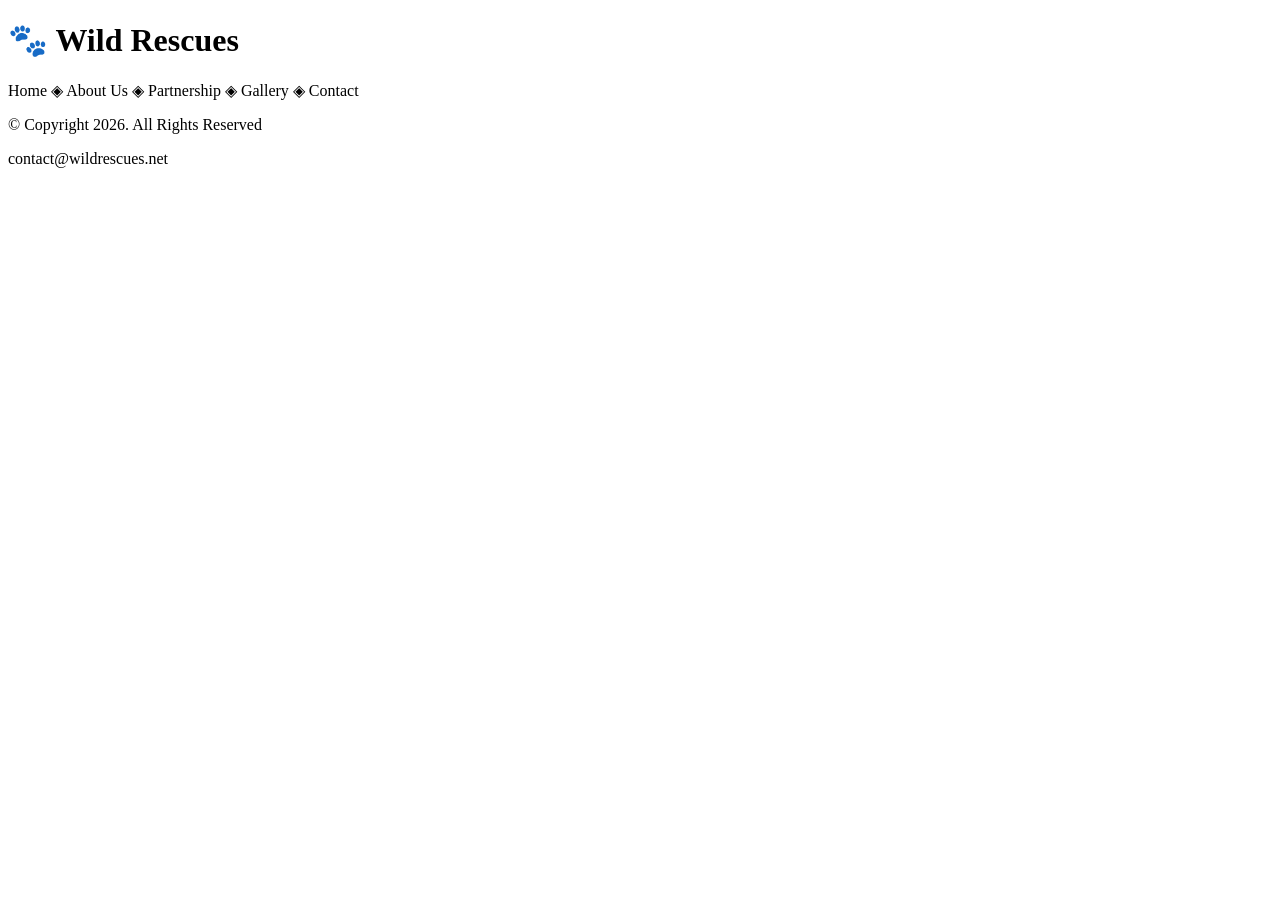
==== index.html @ b6fa34cc "Rename template.html to index.html" ====
<!DOCTYPE html>
<html lang="en">

<head>
    <!--metadata go here (invisible): <title>, <meta>, <link>, <style>, <script>-->
    <meta charset="=UTF-8">
    <meta name="viewport" content="width=device-width, initial-scale=1.0">
    <title>Wild Rescues</title>
</head>

<body>
    <!--Elements go here (visible) <header>, <h1>, <nav>, <img> (logo), search bars-->
    <header></header>
        <h1>&#128062; Wild Rescues</h1>
    <nav></nav>
        <p>Home &#9672; About Us &#9672; Partnership &#9672; Gallery &#9672; Contact</p>
    <main></main>
        <!--ad page content here-->
    <footer></footer>
        <p>&copy; Copyright 2026. All Rights Reserved</p>
        <p>contact@wildrescues.net</p>

</body>

</html>
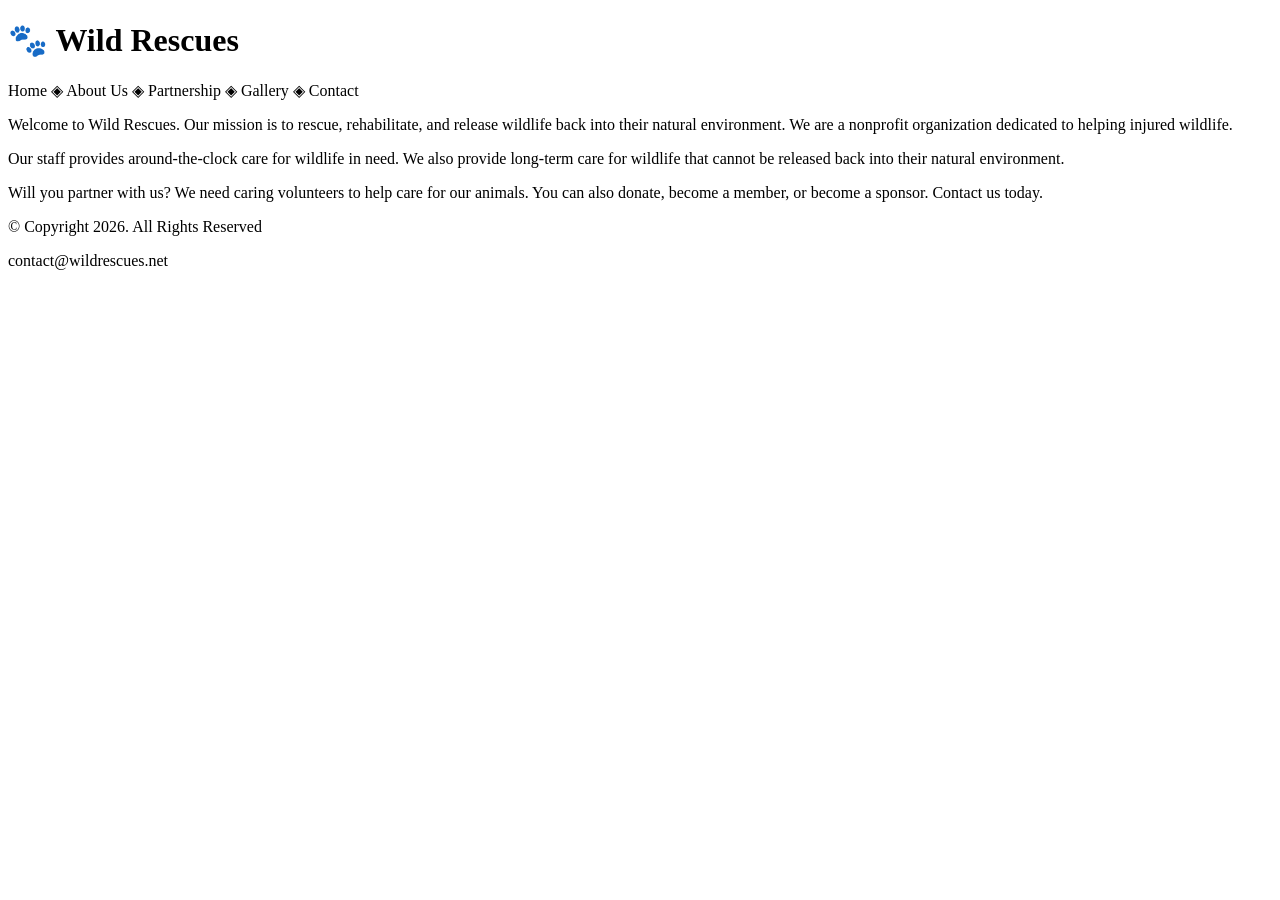
==== commit 6ebdcfdf: "Add files via upload" ====
--- a/index.html
+++ b/index.html
@@ -5,7 +5,7 @@
     <!--metadata go here (invisible): <title>, <meta>, <link>, <style>, <script>-->
     <meta charset="=UTF-8">
     <meta name="viewport" content="width=device-width, initial-scale=1.0">
-    <title>Wild Rescues</title>
+    <title>Wild Rescues: Home</title>
 </head>
 
 <body>
@@ -16,10 +16,18 @@
         <p>Home &#9672; About Us &#9672; Partnership &#9672; Gallery &#9672; Contact</p>
     <main></main>
         <!--ad page content here-->
+        <p>Welcome to Wild Rescues. Our mission is to rescue, rehabilitate, and release 
+            wildlife back into their natural environment. We are a nonprofit organization 
+            dedicated to helping injured wildlife.</p>
+        <p>Our staff provides around-the-clock care for wildlife in need. We also provide 
+            long-term care for wildlife that cannot be released back into their natural 
+            environment.</p>
+        <p>Will you partner with us? We need caring volunteers to help care for our animals. 
+            You can also donate, become a member, or become a sponsor. Contact us today.</p>
     <footer></footer>
         <p>&copy; Copyright 2026. All Rights Reserved</p>
         <p>contact@wildrescues.net</p>
 
 </body>
 
-</html>
+</html>
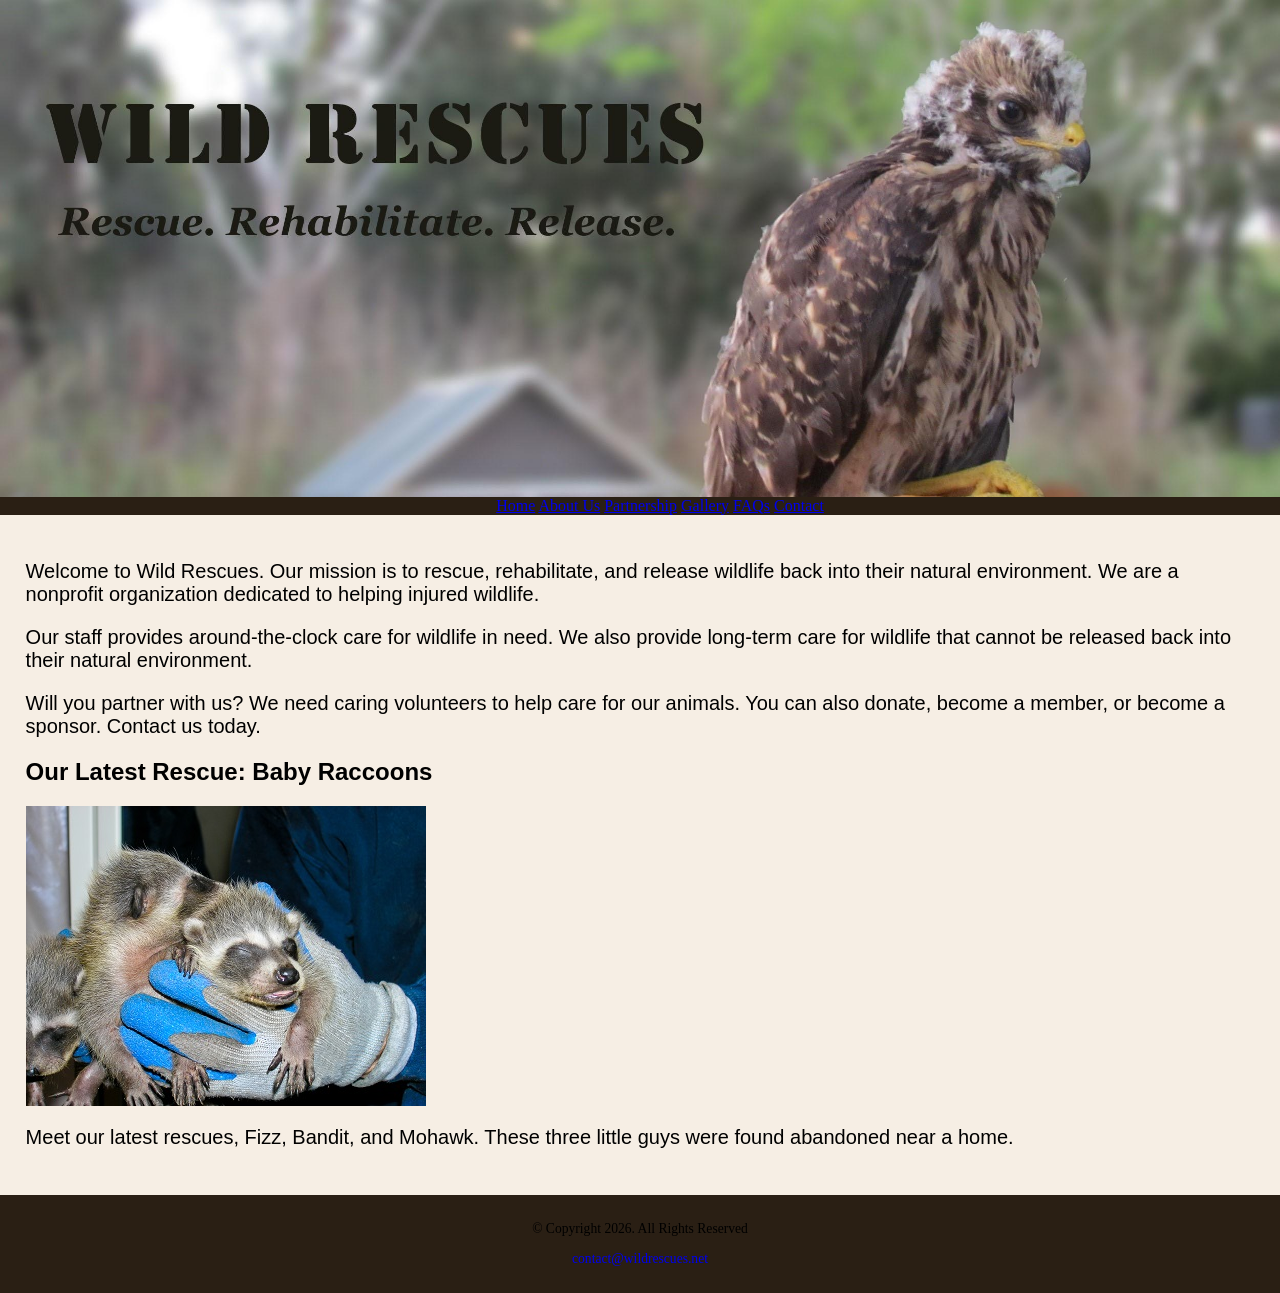
==== commit f9c1854a: "Add files via upload" ====
--- a/index.html
+++ b/index.html
@@ -6,27 +6,50 @@
     <meta charset="=UTF-8">
     <meta name="viewport" content="width=device-width, initial-scale=1.0">
     <title>Wild Rescues: Home</title>
+    <link rel="stylesheet" href="css/styles.css">
 </head>
 
 <body>
     <!--Elements go here (visible) <header>, <h1>, <nav>, <img> (logo), search bars-->
-    <header></header>
-        <h1>&#128062; Wild Rescues</h1>
-    <nav></nav>
-        <p>Home &#9672; About Us &#9672; Partnership &#9672; Gallery &#9672; Contact</p>
-    <main></main>
+    <header>
+        <img src="images/baby-hawk.jpg"; alt="rescued baby hawk"; &#128062; Wild Rescues
+        Rescue, Rehabilitate, and Release>
+    </header>
+        
+    <nav>
+        <ul><a href="index.html">Home</a> 
+            <a href="about.html">About Us</a> 
+            <a href="partnership.html">Partnership</a> 
+            <a href="gallery.html">Gallery</a>
+            <a href="faqs.html">FAQs</a> 
+            <a href="contact.html">Contact</a></ul>
+    </nav>
+        
+    <main>
         <!--ad page content here-->
-        <p>Welcome to Wild Rescues. Our mission is to rescue, rehabilitate, and release 
-            wildlife back into their natural environment. We are a nonprofit organization 
-            dedicated to helping injured wildlife.</p>
-        <p>Our staff provides around-the-clock care for wildlife in need. We also provide 
-            long-term care for wildlife that cannot be released back into their natural 
-            environment.</p>
-        <p>Will you partner with us? We need caring volunteers to help care for our animals. 
-            You can also donate, become a member, or become a sponsor. Contact us today.</p>
-    <footer></footer>
+        <div></div>
+        <div id="welcome">
+            <p>Welcome to Wild Rescues. Our mission is to rescue, rehabilitate, and release 
+                wildlife back into their natural environment. We are a nonprofit organization 
+                dedicated to helping injured wildlife.</p>
+            <p>Our staff provides around-the-clock care for wildlife in need. We also provide 
+                long-term care for wildlife that cannot be released back into their natural 
+                environment.</p>
+            <p>Will you partner with us? We need caring volunteers to help care for our animals. 
+                You can also donate, become a member, or become a sponsor. Contact us today.</p>
+        </div>
+        <div id="latest">
+            <h2>Our Latest Rescue: Baby Raccoons</h2>
+            <img src="images/baby-raccoons.jpg" alt="hands holding three baby raccoons">
+            <p>Meet our latest rescues, Fizz, Bandit, and Mohawk. These three little guys were 
+                found abandoned near a home.</p>
+        </div>
+    </main>
+
+    <footer>
         <p>&copy; Copyright 2026. All Rights Reserved</p>
-        <p>contact@wildrescues.net</p>
+        <p><a href="mailto:contact@wildrescues.net">contact@wildrescues.net</a></p>
+    </footer>
 
 </body>
 
--- a/css/styles.css
+++ b/css/styles.css
@@ -0,0 +1,89 @@
+/* CSS Reset */
+body, header, nav, main, footer, img, h1, h3 {
+    margin: 0;
+    padding: 0;
+    border: 0;
+}
+
+/* Style rules for body and images */
+body {
+    background-color: #f6eee4;
+}
+img {
+    max-width: 100%;
+    display: block;
+}
+
+/* Style rules for navigation area */
+/* nav, nav ul, nav li, nav li a */
+nav {
+    background-color: #2a1f14;
+}
+nav ul {
+    list-style-type: none;
+    margin: 0;
+    text-align: center;
+}
+nav li {
+    display: inline-block;
+    font-size: 1.5em;
+    font-family: Geneva, Arial, sans-serif;
+    font-weight: bold;
+}
+nav li a {
+    display: block;
+    font: #f6eee4;
+    padding-top: 0.5em;
+    padding-bottom: 0.5em;
+    padding-left: 0.2em;
+    padding-right: 0.2em;
+    text-decoration: none;
+}
+
+/* Style rules for main content */
+/* main, main p, main h3, main ul, 
+.link, .action, and #contact */
+main {
+    padding: 2%;
+    font-family: Verdana, Arial, sans-serif;
+}
+main p {
+    font-size: 1.25em;
+}
+main h3 {
+    padding-top: 2%;
+}
+main ul {
+    list-style-type: square;
+}
+.link {
+    font: #4d3319;
+    text-decoration: none;
+    font-weight: bold;
+    font-style: italic;
+}
+.action {
+    font-size: 1.75em;
+    font-weight: bold;
+    text-align: center;
+}
+#contact {
+    text-align: center;
+}
+
+/* Style rules for footer content */
+/* footer, footer a */
+footer {
+    text-align: center;
+    font-size: 0.85em;
+    background-color: #2a1f14;
+    font: #f6eee4;
+    padding-top: 1%;
+    padding-bottom: 1%;
+    padding-left: 0%;
+    padding-right: 0%;
+}
+footer a {
+    font: #f3e6d8;
+    text-decoration: none;
+}
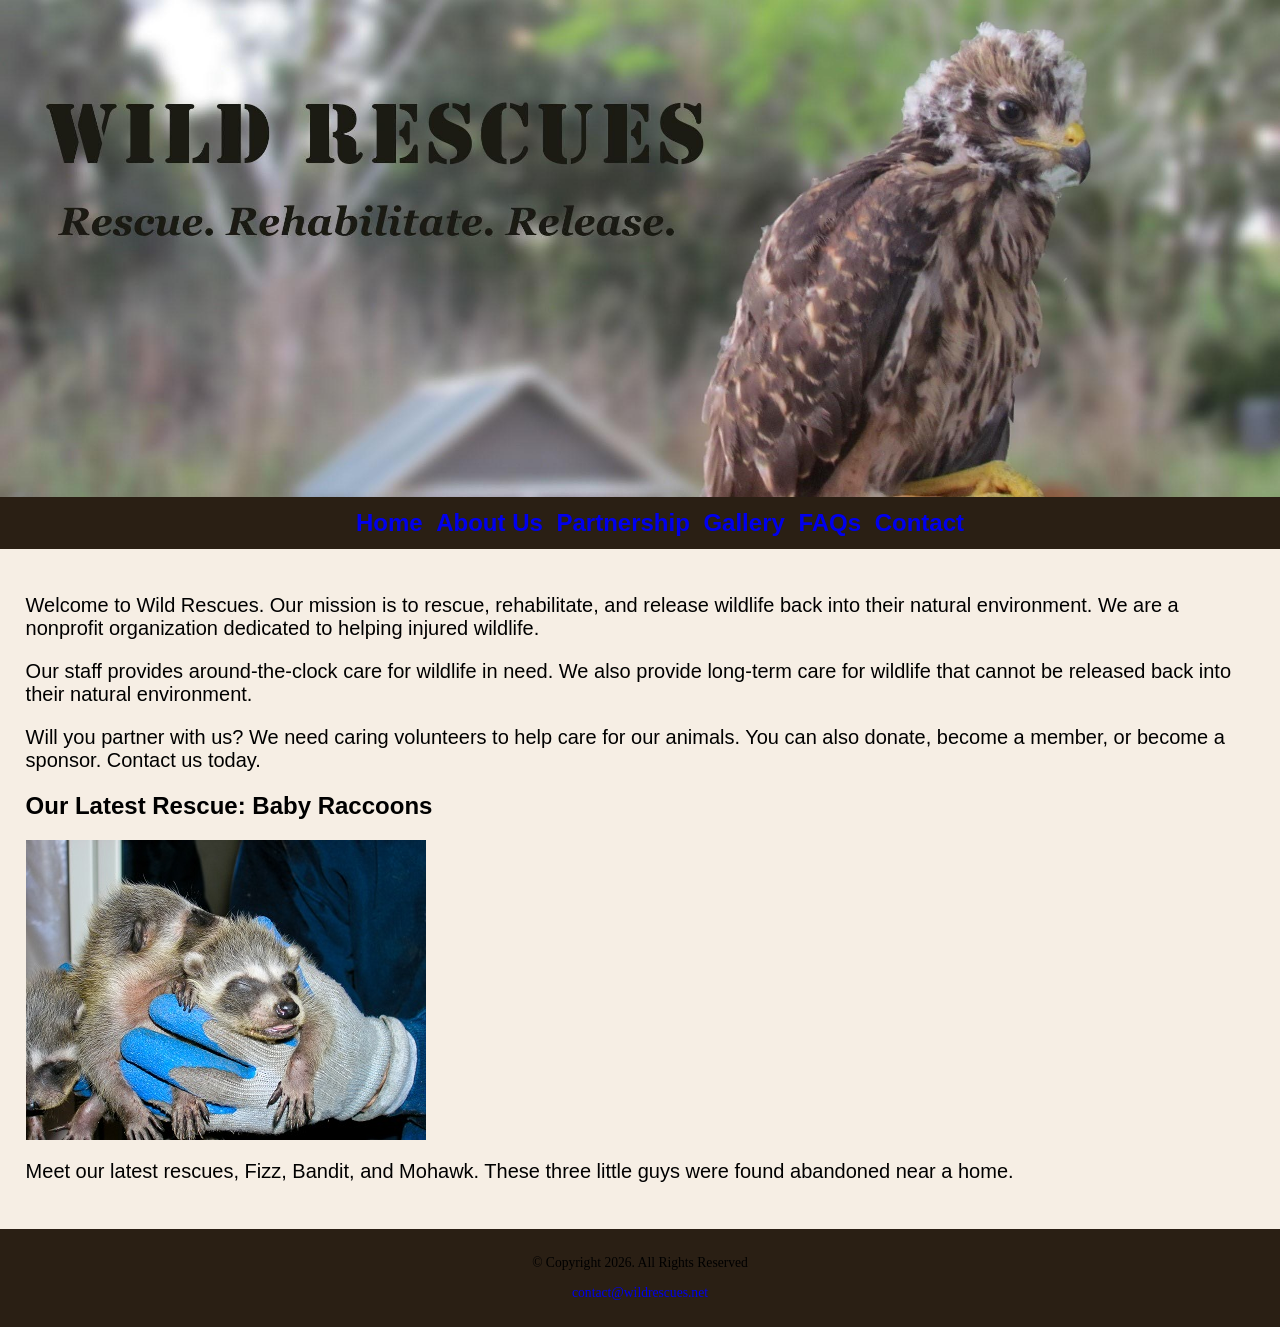
==== commit 59f6e328: "Add files via upload" ====
--- a/index.html
+++ b/index.html
@@ -17,12 +17,12 @@
     </header>
         
     <nav>
-        <ul><a href="index.html">Home</a> 
-            <a href="about.html">About Us</a> 
-            <a href="partnership.html">Partnership</a> 
-            <a href="gallery.html">Gallery</a>
-            <a href="faqs.html">FAQs</a> 
-            <a href="contact.html">Contact</a></ul>
+        <ul><li><a href="index.html">Home</a></li> 
+            <li><a href="about.html">About Us</a></li> 
+            <li><a href="partnership.html">Partnership</a></li> 
+            <li><a href="gallery.html">Gallery</a></li>
+            <li><a href="faqs.html">FAQs</a></li> 
+            <li><a href="contact.html">Contact</a></li></ul>
     </nav>
         
     <main>
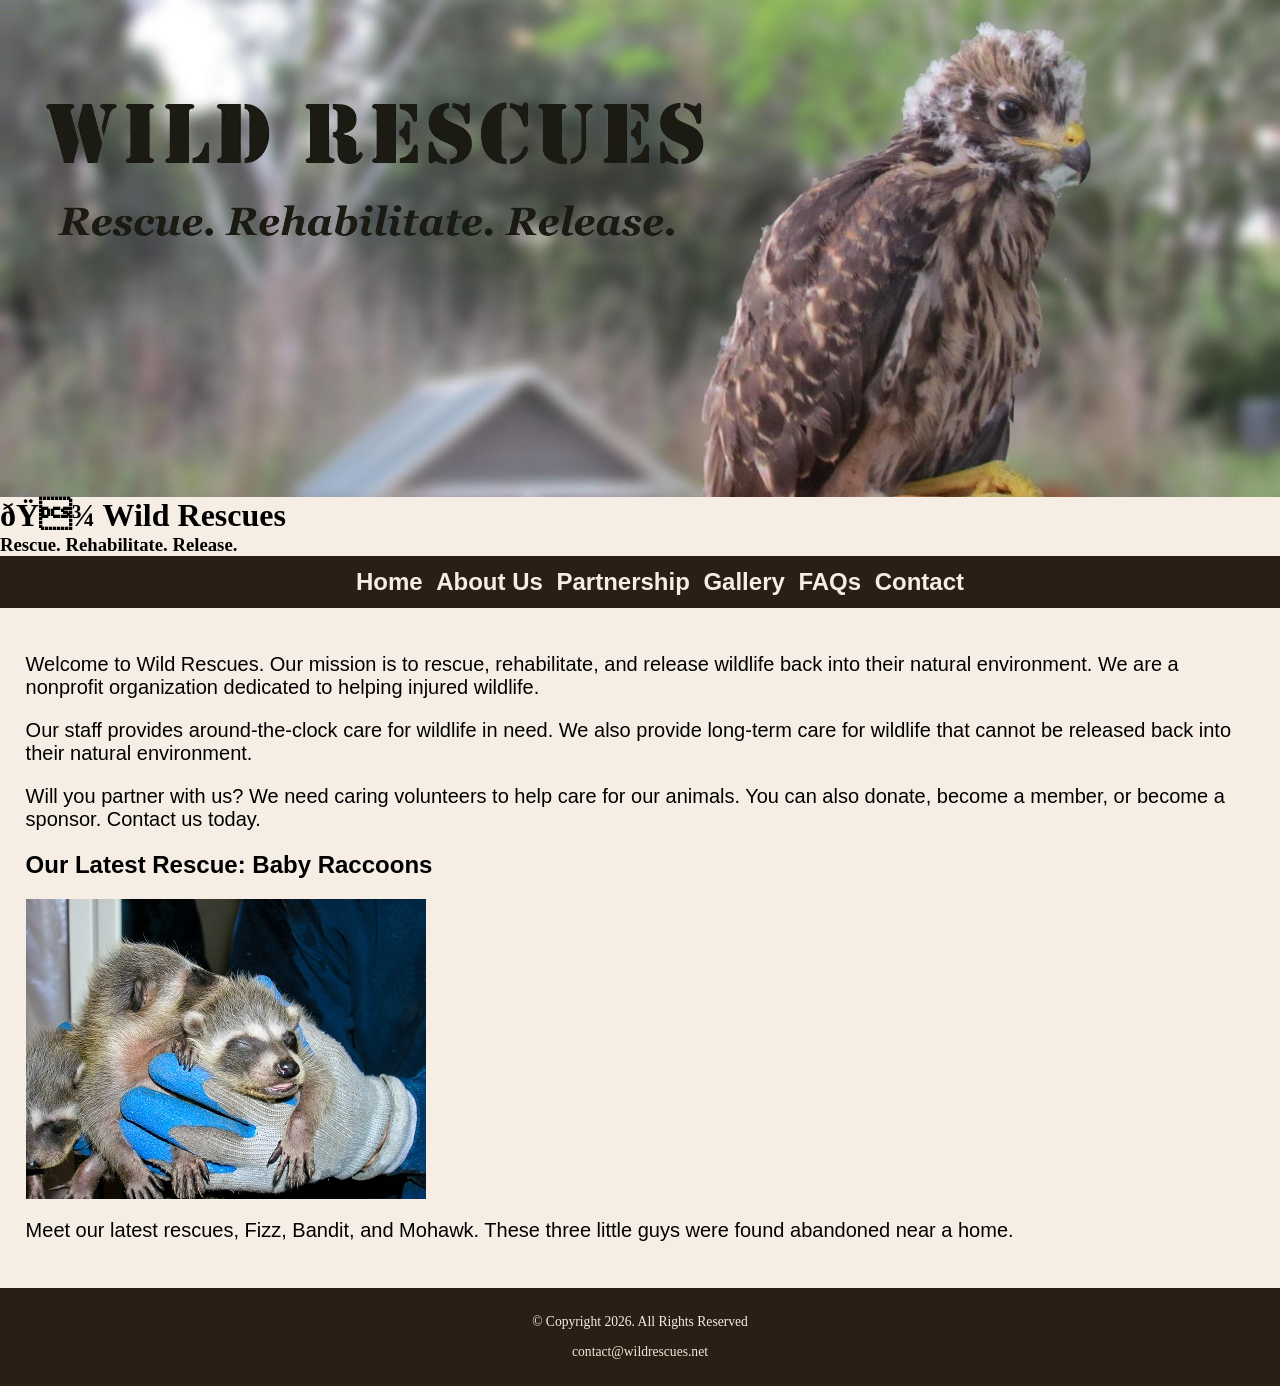
==== commit 9f968824: "Add files via upload" ====
--- a/index.html
+++ b/index.html
@@ -6,15 +6,28 @@
     <meta charset="=UTF-8">
     <meta name="viewport" content="width=device-width, initial-scale=1.0">
     <title>Wild Rescues: Home</title>
+
+    <link rel="preconnect" href="https://fonts.googleapis.com">
+    <link rel="preconnect" href="https://fonts.gstatic.com" crossorigin>
+    <link href="https://fonts.googleapis.com/css2?family=Emblema+One&family=Lora:ital,wght@0,400..700;1,400..700&display=swap" rel="stylesheet">
+
     <link rel="stylesheet" href="css/styles.css">
 </head>
 
 <body>
     <!--Elements go here (visible) <header>, <h1>, <nav>, <img> (logo), search bars-->
-    <header>
-        <img src="images/baby-hawk.jpg"; alt="rescued baby hawk"; &#128062; Wild Rescues
-        Rescue, Rehabilitate, and Release>
-    </header>
+<header>
+    <div class="tab-desk">
+        <a href="index.html">
+            <img src="images/baby-hawk.jpg" alt="rescued baby hawk">
+        </a>
+    </div>
+
+    <div class="mobile">
+        <h1>🐾 Wild Rescues</h1>
+        <h3>Rescue. Rehabilitate. Release.</h3>
+    </div>
+</header>
         
     <nav>
         <ul><li><a href="index.html">Home</a></li> 
@@ -40,7 +53,7 @@
         </div>
         <div id="latest">
             <h2>Our Latest Rescue: Baby Raccoons</h2>
-            <img src="images/baby-raccoons.jpg" alt="hands holding three baby raccoons">
+            <img src="images/baby-raccoons.jpg" alt="hands holding three baby raccoons" class="round">
             <p>Meet our latest rescues, Fizz, Bandit, and Mohawk. These three little guys were 
                 found abandoned near a home.</p>
         </div>
--- a/css/styles.css
+++ b/css/styles.css
@@ -32,7 +32,7 @@
 }
 nav li a {
     display: block;
-    font: #f6eee4;
+    color: #f6eee4;
     padding-top: 0.5em;
     padding-bottom: 0.5em;
     padding-left: 0.2em;
@@ -57,7 +57,7 @@
     list-style-type: square;
 }
 .link {
-    font: #4d3319;
+    color: #4d3319;
     text-decoration: none;
     font-weight: bold;
     font-style: italic;
@@ -71,19 +71,59 @@
     text-align: center;
 }
 
+/* Style rules for form content */
+form {
+    width: auto;
+}
+.form-grid {
+    display: grid;
+    grid-template-columns: auto auto;
+    gap: 20px;
+}
+.btn {
+    grid-column: 1 / span 2;
+}
+
 /* Style rules for footer content */
 /* footer, footer a */
 footer {
     text-align: center;
     font-size: 0.85em;
     background-color: #2a1f14;
-    font: #f6eee4;
+    color: #f6eee4;
     padding-top: 1%;
     padding-bottom: 1%;
     padding-left: 0%;
     padding-right: 0%;
 }
 footer a {
-    font: #f3e6d8;
+    color: #f3e6d8;
     text-decoration: none;
+}
+
+/* Style rules for the table */
+table {
+    border: 1px solid #2a1f14;
+    border-collapse: collapse;
+    margin-top: 0;
+    margin-bottom: 0;
+    margin-left: auto;
+    margin-right: auto;
+}
+caption {
+    font-size: 1.5em;
+    font-weight: bold;
+    padding: 1%;
+}
+th, td {
+    border: 1px solid #2a1f14;
+    padding: 1%;
+}
+th {
+    background-color: #2a1f14;
+    color: #ffffff;
+    font-size: 1.15em;
+}
+tr:nth-child(odd) {
+    background-color: #deccba;
 }
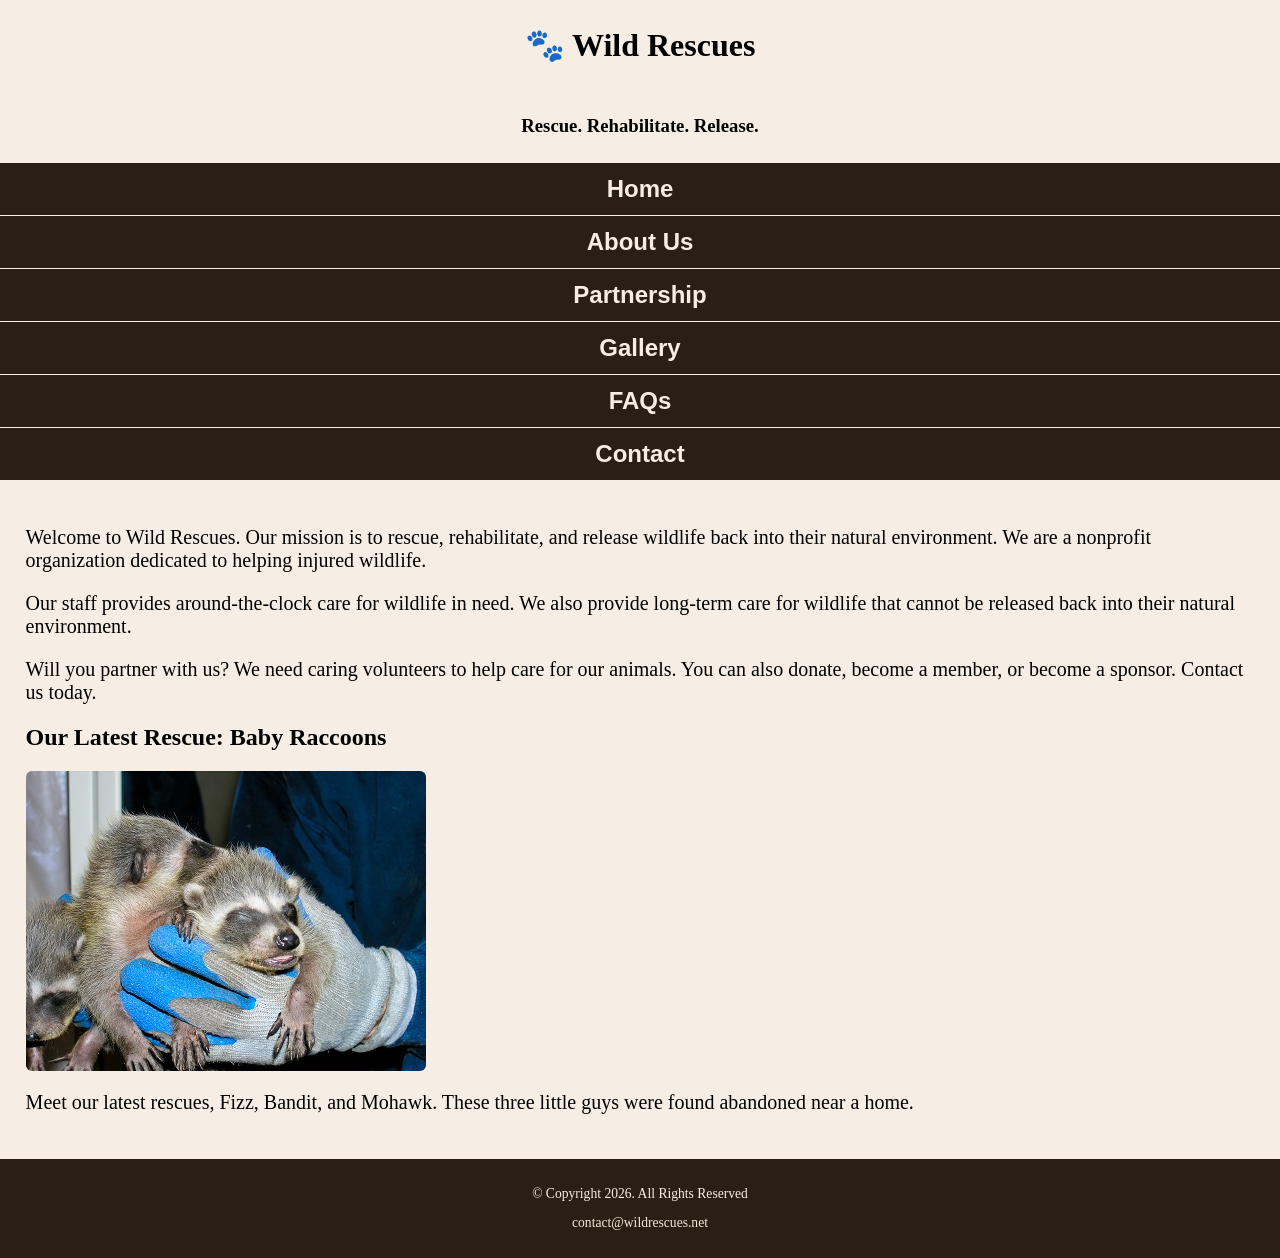
==== commit 895a744c: "Add files via upload" ====
--- a/index.html
+++ b/index.html
@@ -3,7 +3,7 @@
 
 <head>
     <!--metadata go here (invisible): <title>, <meta>, <link>, <style>, <script>-->
-    <meta charset="=UTF-8">
+    <meta charset="UTF-8">
     <meta name="viewport" content="width=device-width, initial-scale=1.0">
     <title>Wild Rescues: Home</title>
 
@@ -15,55 +15,56 @@
 </head>
 
 <body>
-    <!--Elements go here (visible) <header>, <h1>, <nav>, <img> (logo), search bars-->
-<header>
-    <div class="tab-desk">
-        <a href="index.html">
-            <img src="images/baby-hawk.jpg" alt="rescued baby hawk">
-        </a>
+    <div id="wrapper">
+        <!--Elements go here (visible) <header>, <h1>, <nav>, <img> (logo), search bars-->
+        <header>
+            <div class="tab-desk">
+                <a href="index.html">
+                    <img src="images/baby-hawk.jpg" alt="rescued baby hawk">
+                </a>
+            </div>
+
+            <div class="mobile">
+                <h1>🐾 Wild Rescues</h1>
+                <h3>Rescue. Rehabilitate. Release.</h3>
+            </div>
+        </header>
+            
+        <nav>
+            <ul><li><a href="index.html">Home</a></li> 
+                <li><a href="about.html">About Us</a></li> 
+                <li><a href="partnership.html">Partnership</a></li> 
+                <li><a href="gallery.html">Gallery</a></li>
+                <li><a href="faqs.html">FAQs</a></li> 
+                <li><a href="contact.html">Contact</a></li></ul>
+        </nav>
+            
+        <main>
+            <!--ad page content here-->
+            <div></div>
+            <div id="welcome">
+                <p>Welcome to Wild Rescues. Our mission is to rescue, rehabilitate, and release 
+                    wildlife back into their natural environment. We are a nonprofit organization 
+                    dedicated to helping injured wildlife.</p>
+                <p>Our staff provides around-the-clock care for wildlife in need. We also provide 
+                    long-term care for wildlife that cannot be released back into their natural 
+                    environment.</p>
+                <p>Will you partner with us? We need caring volunteers to help care for our animals. 
+                    You can also donate, become a member, or become a sponsor. Contact us today.</p>
+            </div>
+            <div id="latest">
+                <h2>Our Latest Rescue: Baby Raccoons</h2>
+                <img src="images/baby-raccoons.jpg" alt="hands holding three baby raccoons" class="round">
+                <p>Meet our latest rescues, Fizz, Bandit, and Mohawk. These three little guys were 
+                    found abandoned near a home.</p>
+            </div>
+        </main>
+
+        <footer>
+            <p>&copy; Copyright 2026. All Rights Reserved</p>
+            <p><a href="mailto:contact@wildrescues.net">contact@wildrescues.net</a></p>
+        </footer>
     </div>
-
-    <div class="mobile">
-        <h1>🐾 Wild Rescues</h1>
-        <h3>Rescue. Rehabilitate. Release.</h3>
-    </div>
-</header>
-        
-    <nav>
-        <ul><li><a href="index.html">Home</a></li> 
-            <li><a href="about.html">About Us</a></li> 
-            <li><a href="partnership.html">Partnership</a></li> 
-            <li><a href="gallery.html">Gallery</a></li>
-            <li><a href="faqs.html">FAQs</a></li> 
-            <li><a href="contact.html">Contact</a></li></ul>
-    </nav>
-        
-    <main>
-        <!--ad page content here-->
-        <div></div>
-        <div id="welcome">
-            <p>Welcome to Wild Rescues. Our mission is to rescue, rehabilitate, and release 
-                wildlife back into their natural environment. We are a nonprofit organization 
-                dedicated to helping injured wildlife.</p>
-            <p>Our staff provides around-the-clock care for wildlife in need. We also provide 
-                long-term care for wildlife that cannot be released back into their natural 
-                environment.</p>
-            <p>Will you partner with us? We need caring volunteers to help care for our animals. 
-                You can also donate, become a member, or become a sponsor. Contact us today.</p>
-        </div>
-        <div id="latest">
-            <h2>Our Latest Rescue: Baby Raccoons</h2>
-            <img src="images/baby-raccoons.jpg" alt="hands holding three baby raccoons" class="round">
-            <p>Meet our latest rescues, Fizz, Bandit, and Mohawk. These three little guys were 
-                found abandoned near a home.</p>
-        </div>
-    </main>
-
-    <footer>
-        <p>&copy; Copyright 2026. All Rights Reserved</p>
-        <p><a href="mailto:contact@wildrescues.net">contact@wildrescues.net</a></p>
-    </footer>
-
 </body>
 
 </html>
--- a/css/styles.css
+++ b/css/styles.css
@@ -1,5 +1,5 @@
 /* CSS Reset */
-body, header, nav, main, footer, img, h1, h3 {
+body, header, nav, main, footer, img, h1, h3, ul {
     margin: 0;
     padding: 0;
     border: 0;
@@ -14,6 +14,28 @@
     display: block;
 }
 
+/* Style rules for mobile viewport */
+.mobile {
+    display: block;
+}
+
+.tab-desk {
+    display: none;
+}
+
+.mobile h1, .mobile h3 {
+    padding: 2%;
+    text-align: center;
+}
+
+.mobile h1 {
+    font-family: "Emblema One";
+}
+
+.mobile h3 {
+    font-family: "Lora", serif;
+}
+
 /* Style rules for navigation area */
 /* nav, nav ul, nav li, nav li a */
 nav {
@@ -21,14 +43,14 @@
 }
 nav ul {
     list-style-type: none;
-    margin: 0;
     text-align: center;
 }
 nav li {
-    display: inline-block;
+    display: block;
     font-size: 1.5em;
     font-family: Geneva, Arial, sans-serif;
     font-weight: bold;
+    border-top: 0.5px solid #f6eee4;
 }
 nav li a {
     display: block;
@@ -45,7 +67,7 @@
 .link, .action, and #contact */
 main {
     padding: 2%;
-    font-family: Verdana, Arial, sans-serif;
+    font-family: "Lora", serif;
 }
 main p {
     font-size: 1.25em;
@@ -67,8 +89,25 @@
     font-weight: bold;
     text-align: center;
 }
+.round {
+    border-radius: 6px;
+}
+#info ul {
+    margin-left: 10%;
+}
 #contact {
     text-align: center;
+}
+.tel-link {
+    background-color: #2a1f14;
+    padding: 2%;
+    width: 80%;
+    margin: 0 auto;
+}
+.tel-link a {
+    color: #f6eee4;
+    text-decoration: none;
+    font-weight: bold;
 }
 
 /* Style rules for form content */
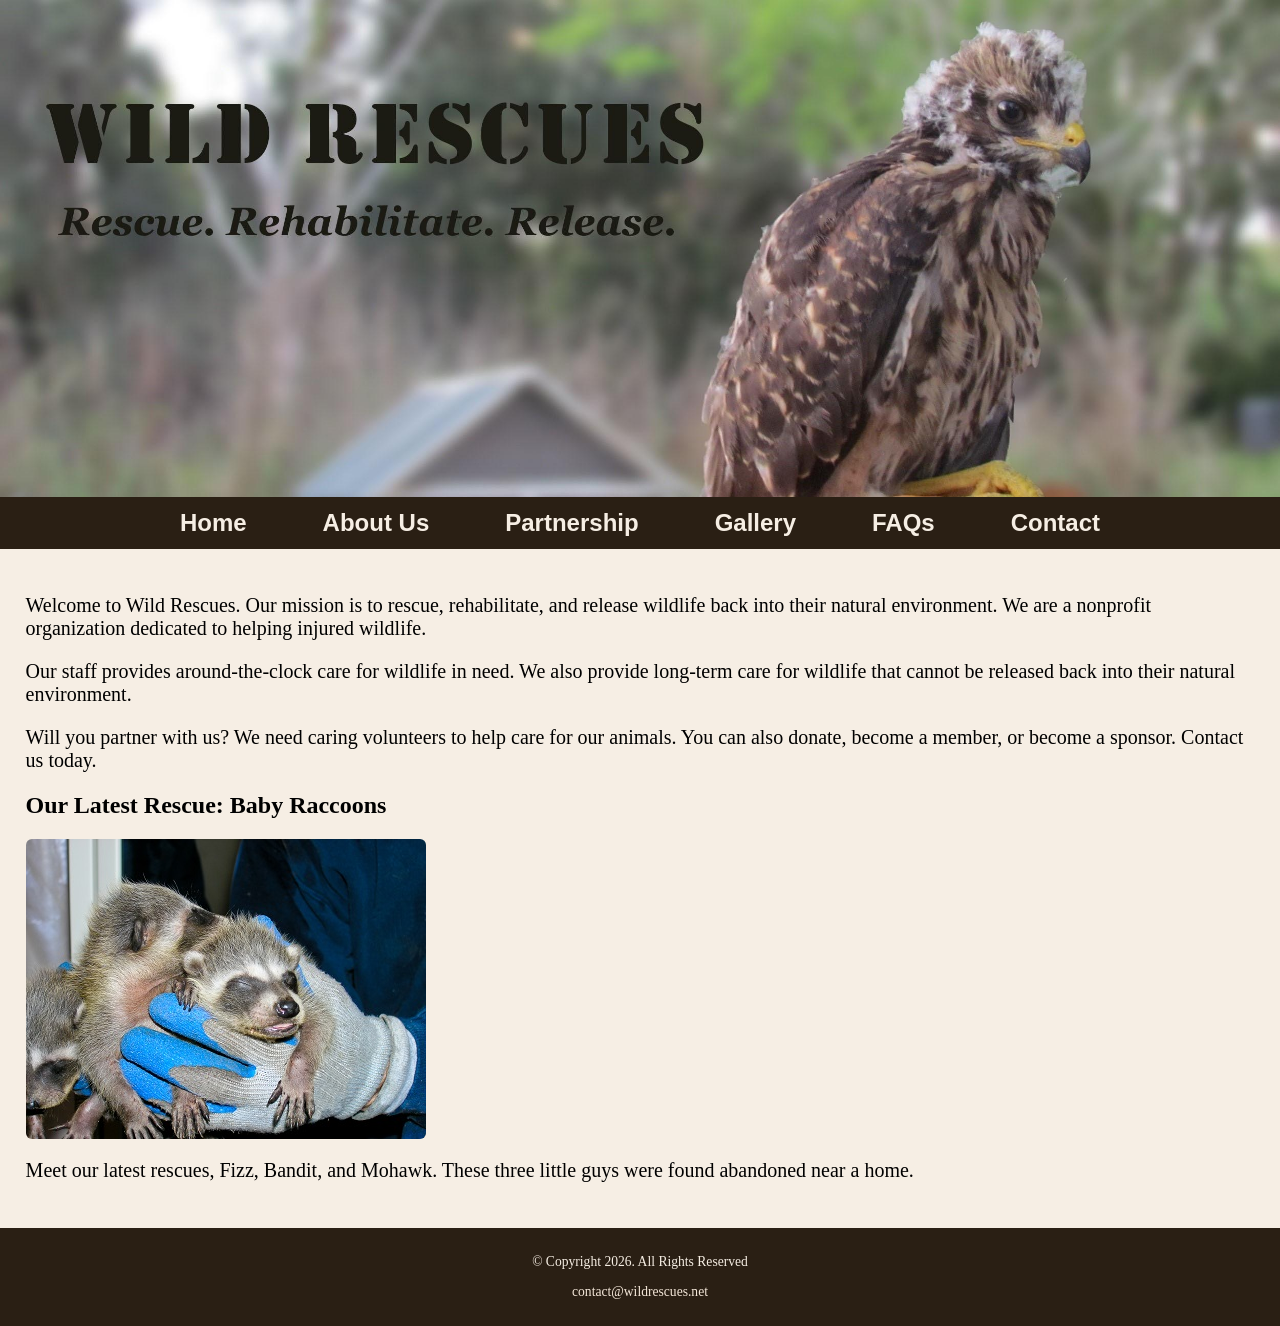
==== commit 5340e291: "Add files via upload" ====
--- a/index.html
+++ b/index.html
@@ -12,6 +12,11 @@
     <link href="https://fonts.googleapis.com/css2?family=Emblema+One&family=Lora:ital,wght@0,400..700;1,400..700&display=swap" rel="stylesheet">
 
     <link rel="stylesheet" href="css/styles.css">
+
+    <link rel="shortcut icon" href="images/favicon.ico">
+    <link rel="icon" type="image/png" sizes="32x32" href="images/favicon-32.png">
+    <link rel="apple-touch-icon" sizes="180x180" href="images/apple-touch-icon.png">
+    <link rel="icon" sizes="192x192" href="images/android-chrome-192.png">
 </head>
 
 <body>
--- a/css/styles.css
+++ b/css/styles.css
@@ -165,4 +165,72 @@
 }
 tr:nth-child(odd) {
     background-color: #deccba;
+}
+
+/* Media Query for Tablet Viewport */
+@media screen and (min-width: 620px), print {
+    /* Tablet viewport: show tab-desk class, hide mobile class */
+    .tab-desk {
+        display: block;
+    }
+    .mobile {
+        display: none;
+    }
+
+    /* Tablet viewport: style rules for nav area */
+    nav li {
+        border-top: none;
+        display: inline-block;
+        font-size: 1.25em;
+        }
+
+    nav li a {
+        padding: 0.5em;
+    }
+}
+
+/* Media Query for Desktop Viewport */
+@media screen and (min-width: 1000px), print {
+    /* Desktop Viewport: Style rules for nav area */
+    nav li {
+        font-size: 1.5em;
+    }
+
+    nav li a {
+        padding: 0.5em 1.5em;
+    }
+
+    nav li a:hover {
+        color: #2a1f14;
+        background-color: #f6eee4;
+    }
+
+    /* Desktop Viewport: Style rules for main content */
+    #info ul {
+        margin-left: 5%;
+    }
+}
+
+/* Media Query for Large Desktop Viewports */
+@media screen and (min-width: 1921px) {
+    body {
+        background: linear-gradient(#f6eee4, #78593a);
+    }
+
+    #wrapper {
+        width: 1920px;
+        margin: 0 auto;
+    }
+
+    main {
+        background-color: #f6eee4;
+    }
+}
+
+/* Media Query for Print */
+@media print {
+    body {
+        background-color: white;
+        color: black;
+    }
 }
